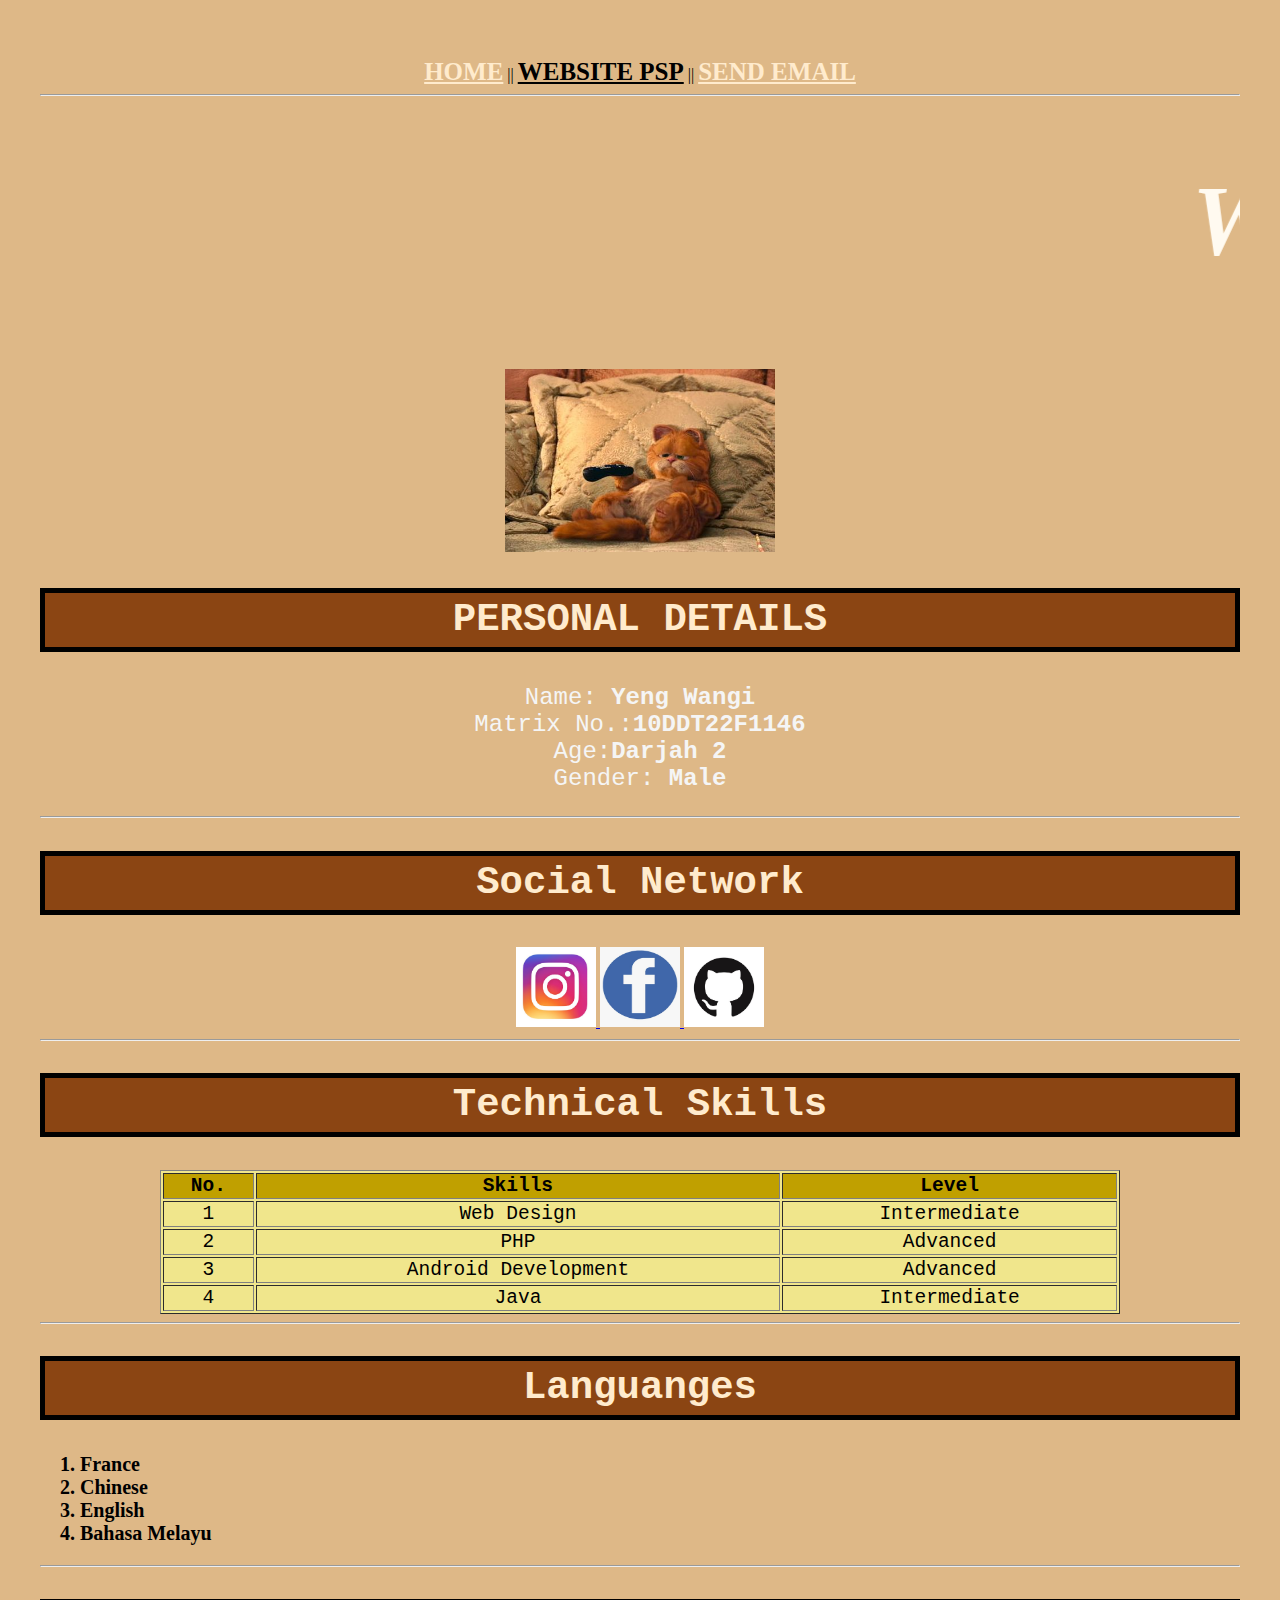
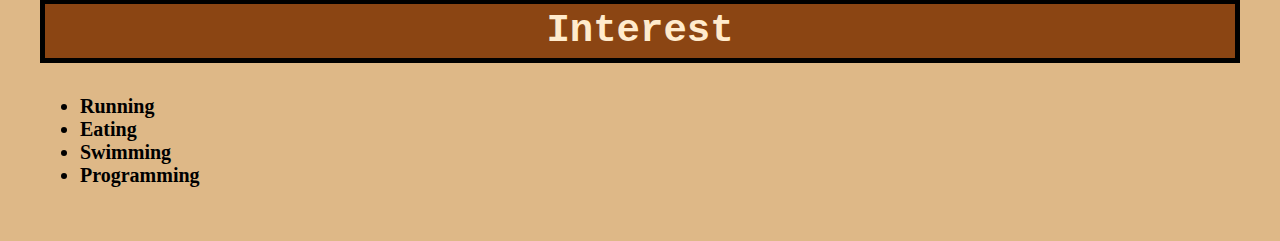
==== profile.html @ 7dd6fa6f "Add files via upload" ====
<!DOCTYPE html>
<html>
<head>
	<meta charset="utf-8">
	<meta name="viewport" content="width=device-width, initial-scale=1">
	<title>Fariz Website</title>
	<br>
	<center> 
	<a style="font-size:25px; color:blanchedalmond; font-family:verdana;" href="file:///C:/Users/User/OneDrive/Desktop/DFT40163-WDT/WDT/10DDT22F1146/index.html"target="_blank"><b>HOME</b></a> ||

	<a style="font-size:25px; color:black; font-family:verdana;" href="http://www.psp.edu.my/pspweb/index.php?lang=en"target="_blank"><b>WEBSITE PSP</b></a> ||

	<a style="font-size:25px; color:blanchedalmond; font-family:verdana;" href="mailto:farizdaniel169@gmail.com"target="_blank"><b>SEND EMAIL</b></a> 
    </center>
    <hr>

    <div>
    	<style> 
    	body {background-color: burlywood;
 		      margin: 40px;}
 		h2 {border: 5px solid black;}
 		h2 {padding: 5px;}
 		h2 {color: blanchedalmond;}
 		h2 {background-color: saddlebrown;}
 		h2 {font-size: 300%}
 		h2 {text-align: center;}
 		h2 {font-family: monospace;}

 		table {background-color:khaki; 
 		       font-family: monospace;
 		       font-size: 150%}

    </style>
    </div>
</head>
<body>
<div>
     <h1 style="font-size:100px; font-family: stencil; color: floralwhite;"><i><marquee>Welcome to my website</marquee></i></h1>
      
     <center> 
     <img src="garfield.jpg" width="270px">
     <h2>PERSONAL DETAILS</h2>
     
     <p style="font-size:24px; color: whitesmoke; font-family:monospace; "> Name: <b>Yeng Wangi</b><br>Matrix No.:<b>10DDT22F1146</b> <br>Age:<b>Darjah 2</b><br> Gender: <b>Male</b></p>
     </center>
</div>

<div> 
     <hr>     
     <h2>Social Network</h2>
     <center> 
     <a href="https://www.instagram.com/farizdniell_/">
     <img src="ig.jpg" style="width:80px;height:80px;">
     </a>

     <a href="https://www.facebook.com/fariz.daniel.35/">
     <img src="fb.jpg" style="width:80px;height:80px;">
     </a>

     <a href="https://github.com/farizdaniel">
     <img src="github.jpg" style="width:80px;height:80px;">
     </a>
     </center>
</div>
     <hr>
<div>

     <h2>Technical Skills</h2>
     
 <table width="80%" border="1" align="center">
 <tr>
 <th bgcolor="cinammon">No.</th>
 <th bgcolor="cinammon">Skills</th>
 <th bgcolor="cinammon">Level</th>

</tr>
<tr align="center">
	<td>1</td>
	   <td>Web Design</td>
	      <td>Intermediate</td>
</tr>

<tr align="center">
	<td>2</td>
	   <td>PHP</td>
	      <td>Advanced</td>
</tr>

<tr align="center">
	<td>3</td>
	   <td>Android Development</td>
	      <td>Advanced</td>
</tr>

<tr align="center">
	<td>4</td>
	   <td>Java</td>
	      <td>Intermediate</td>
</tr>
    </table>
</div> 
<hr>
<div> 
<h2>Languanges</h2>
<ol style="color: black; font-size: 20px; font-family: verdana;"><b>  
	<li>France</li>
		<li>Chinese</li>
		   <li>English</li>
		     <li>Bahasa Melayu</li></b>
</ol> 
</div>
<hr>
<div> 
<h2>Interest</h2>
<ul style="color: black; font-size: 20px; font-family: verdana;"><b>
	<li>Running</li>
		<li>Eating</li>
		   <li>Swimming</li>
		     <li>Programming</li></b>
		 </ul>
</div>
</body>
</html>
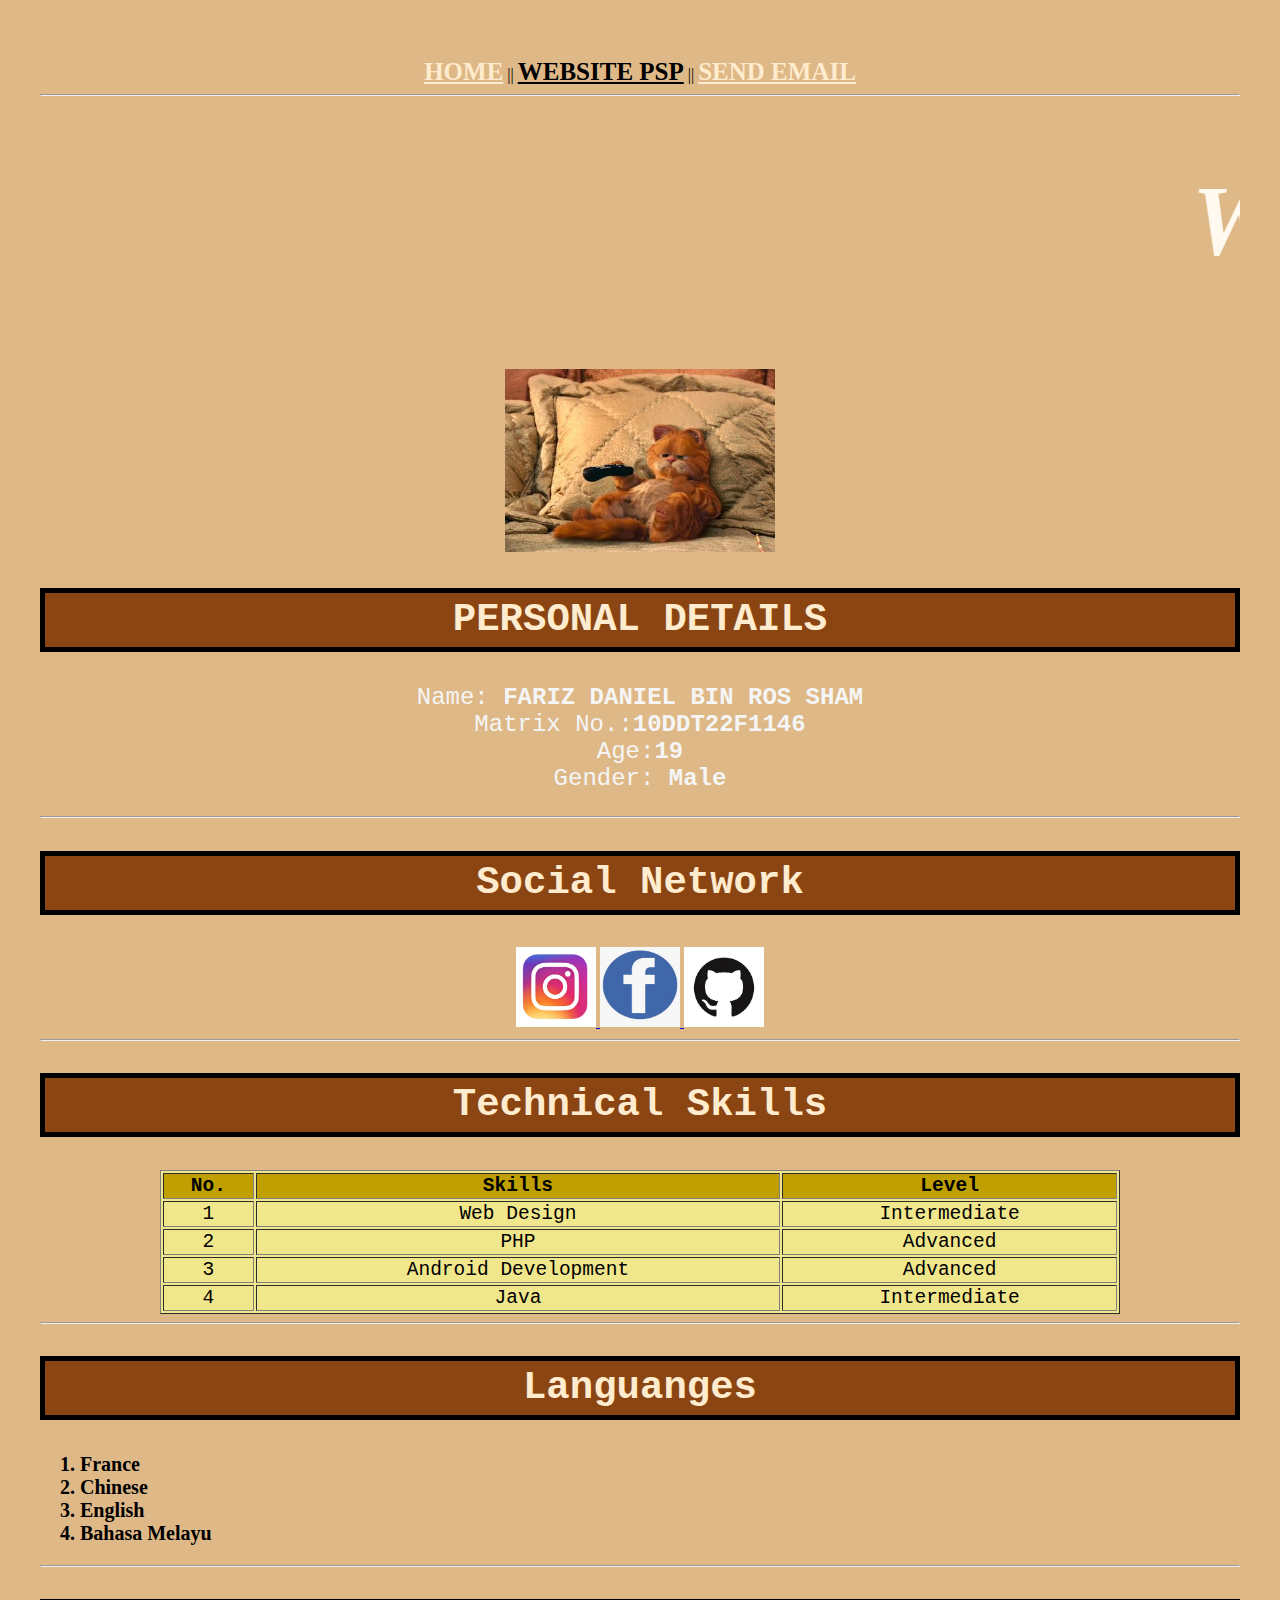
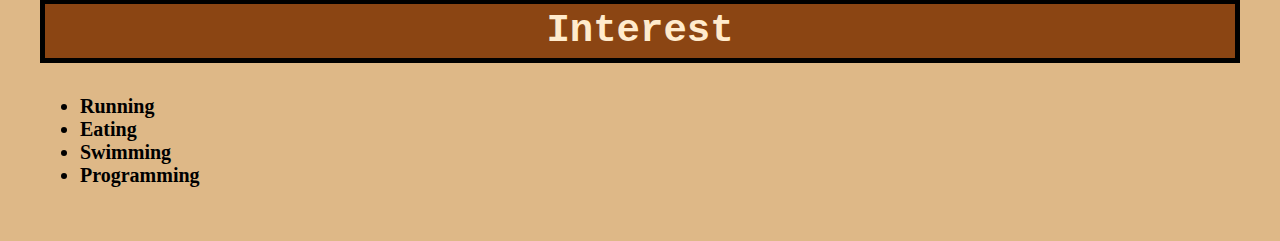
==== commit 454df323: "Add files via upload" ====
--- a/profile.html
+++ b/profile.html
@@ -41,7 +41,7 @@
      <img src="garfield.jpg" width="270px">
      <h2>PERSONAL DETAILS</h2>
      
-     <p style="font-size:24px; color: whitesmoke; font-family:monospace; "> Name: <b>Yeng Wangi</b><br>Matrix No.:<b>10DDT22F1146</b> <br>Age:<b>Darjah 2</b><br> Gender: <b>Male</b></p>
+     <p style="font-size:24px; color: whitesmoke; font-family:monospace; "> Name: <b>FARIZ DANIEL BIN ROS SHAM</b><br>Matrix No.:<b>10DDT22F1146</b> <br>Age:<b>19</b><br> Gender: <b>Male</b></p>
      </center>
 </div>
 
